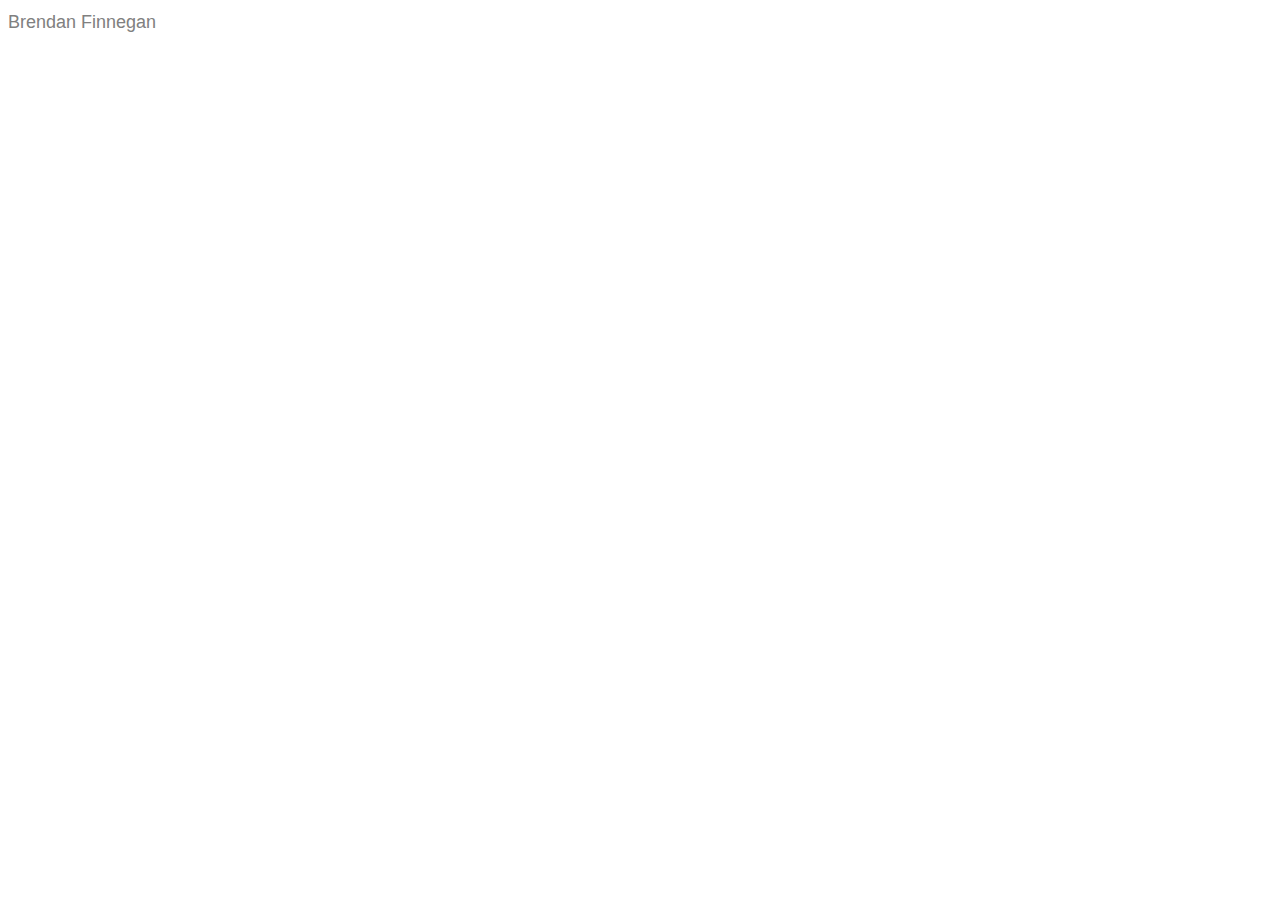
==== index.html @ 4e156bb4 "first commit" ====
<!DOCTYPE html>
<html>
<head>
    <link rel="stylesheet" href="style.css">
    <script src="script.js"></script>
    <title>BFWeb</title>
</head>
<body>
    <h1 id="title">Brendan Finnegan</h1>
</body>
</html>
---- style.css ----
#title{
    font-size: large;
    color: grey;
    font-family: Impact, Haettenschweiler, 'Arial Narrow Bold', sans-serif;
    font-weight: 500;
}
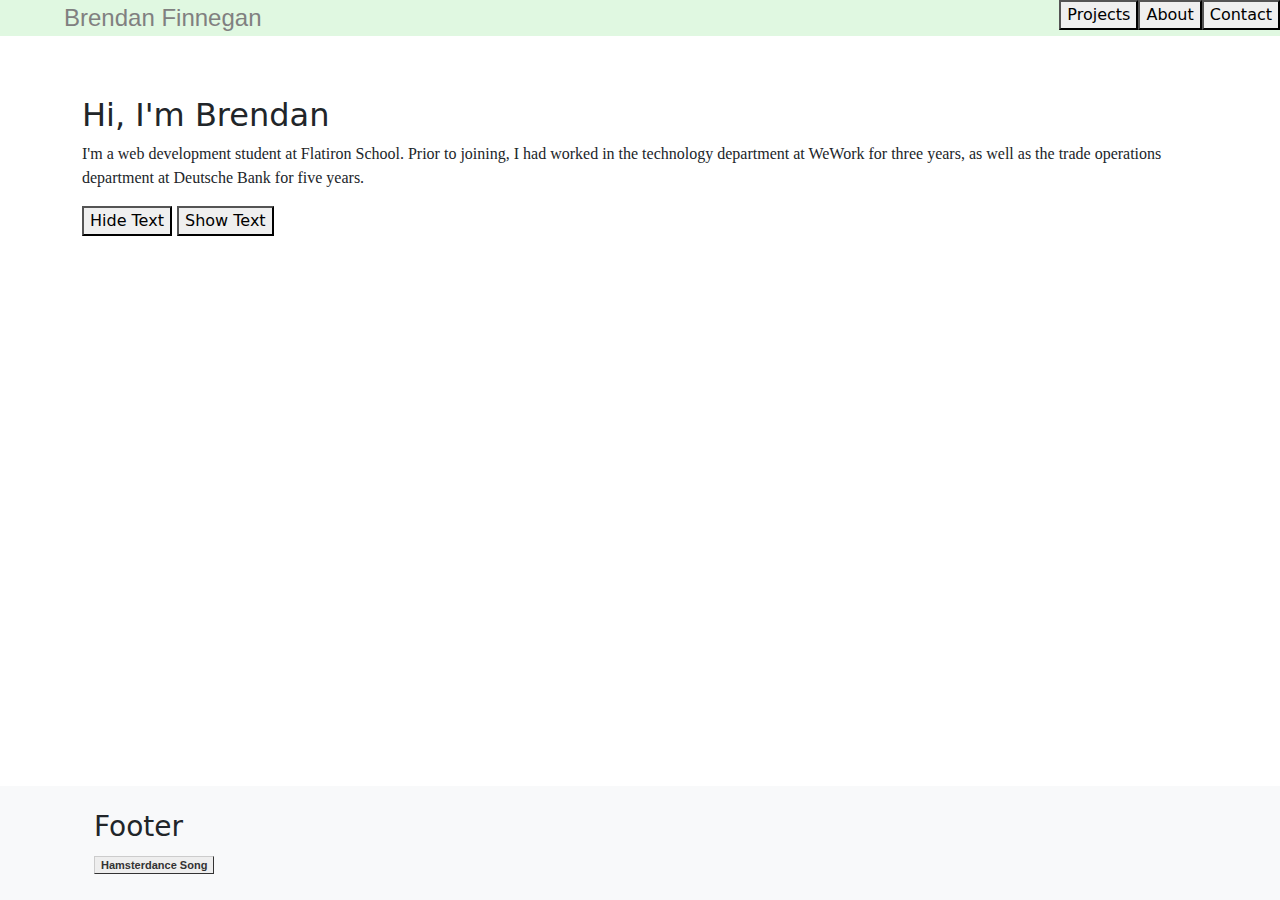
==== commit 8e6af9b2: "jquery fix" ====
--- a/index.html
+++ b/index.html
@@ -2,10 +2,53 @@
 <html>
 <head>
     <link rel="stylesheet" href="style.css">
+    <link rel="stylesheet" href="css/bootstrap.css">
     <script src="script.js"></script>
+    <script type="text/javascript" src="jquery.js"></script>
+    <script>
+    $(document).ready(() => {
+    $("#buttonOne").click(function(){
+        $("p").hide();
+    })
+});
+$(document).ready(() => {
+    $("#buttonTwo").click(function(){
+        $("p").show();
+    })
+})
+    </script>
     <title>BFWeb</title>
 </head>
 <body>
-    <h1 id="title">Brendan Finnegan</h1>
+    <header>
+        
+        <div>
+            <a id="homeLink" href="./index.html">Brendan Finnegan</a>
+            <button class='btn-default' id='headerNav' onclick="location.href='./contact.html'">Contact</button>
+            <button class='btn-default' id='headerNav' onclick="location.href='./about.html'">About</button>
+            <button class='btn-default' id='headerNav' onclick="location.href='./projects.html'">Projects</button>
+        </div>
+    </header>
+    <div id="intro" class="bodyText container">
+        <h2>Hi, I'm Brendan</h2>
+        <p>I'm a web development student at Flatiron School. 
+            Prior to joining, I had worked in the technology department at WeWork for three years, 
+            as well as the trade operations department at Deutsche Bank for five years. </p>
+    </div>
+    <div class="container">
+        <button id="buttonOne" class="btn-default">Hide Text</button>
+         <button id="buttonTwo" class="btn-default">Show Text</button>
+         </div>
+    <footer class="bg-light text-center text-lg-start fixed-bottom">
+        <div class="container p-4">
+            <div class="row">
+                <div class="col-lg-6 col-md-12 mb-4 mb-md-0">
+        <h3>Footer</h3>
+        <a href="https://www.youtube.com/watch?v=p3G5IXn0K7A" class="button">Hamsterdance Song</a>
+        </div>
+        </div>
+        </div>
+    </footer>
+    
 </body>
 </html>--- a/style.css
+++ b/style.css
@@ -1,6 +1,108 @@
 #title{
-    font-size: large;
+    margin-left: 5%;
+    font-size: x-large;
     color: grey;
     font-family: Impact, Haettenschweiler, 'Arial Narrow Bold', sans-serif;
-    font-weight: 500;
+    font-weight:lighter;
+}
+
+
+header{
+overflow: hidden;
+    background: rgb(224, 248, 225);
+    margin-bottom: 60px;
+}
+#footer {
+    padding-top: 60px;
+    bottom: 0;
+    width: 100%;
+    height: 2.5rem;
+    display: flex; 
+    background:  rgb(224, 248, 225);          
+  }
+
+.styled {
+    border: 0;
+    line-height: 2.5;
+    padding: 0 20px;
+    font-size: 1rem;
+    text-align: center;
+    color: #fff;
+    text-shadow: 1px 1px 1px #000;
+    border-radius: 10px;
+    background-color: rgba(220, 0, 0, 1);
+    background-image: linear-gradient(to top left,
+                                      rgba(0, 0, 0, .2),
+                                      rgba(0, 0, 0, .2) 30%,
+                                      rgba(0, 0, 0, 0));
+    box-shadow: inset 2px 2px 3px rgba(255, 255, 255, .6),
+                inset -2px -2px 3px rgba(0, 0, 0, .6);
+}
+
+.styled:hover {
+    background-color: rgba(255, 0, 0, 1);
+}
+
+.styled:active {
+    box-shadow: inset -2px -2px 3px rgba(255, 255, 255, .6),
+                inset 2px 2px 3px rgba(0, 0, 0, .6);
+}
+.styled2 {
+    border: 0;
+    line-height: 2.5;
+    padding: 0 20px;
+    font-size: 1rem;
+    text-align: center;
+    color: #fff;
+    text-shadow: 1px 1px 1px #000;
+    border-radius: 10px;
+    background-color: rgba(66, 0, 220, 0.692);
+    background-image: linear-gradient(to top left,
+                                      rgba(0, 0, 0, .2),
+                                      rgba(0, 0, 0, .2) 30%,
+                                      rgba(0, 0, 0, 0));
+    box-shadow: inset 2px 2px 3px rgba(255, 255, 255, .6),
+                inset -2px -2px 3px rgba(0, 0, 0, .6);
+}
+
+.styled2:hover {
+    background-color: rgba(86, 33, 209, 0.692);
+}
+
+.styled2:active {
+    box-shadow: inset -2px -2px 3px rgba(255, 255, 255, .6),
+                inset 2px 2px 3px rgba(0, 0, 0, .6);
+}
+#headerNav{
+float: right;
+}
+.button {
+    font: bold 11px Arial;
+    text-decoration: none;
+    background-color: #EEEEEE;
+    color: #333333;
+    padding: 2px 6px 2px 6px;
+    border-top: 1px solid #CCCCCC;
+    border-right: 1px solid #333333;
+    border-bottom: 1px solid #333333;
+    border-left: 1px solid #CCCCCC;
+  }
+  .button:hover{
+      background: lawngreen;
+  }
+  .button:active {
+    box-shadow: inset -2px -2px 3px rgba(255, 255, 255, .6),
+                inset 2px 2px 3px rgba(0, 0, 0, .6);}
+                
+p{
+    font-family:Cambria, Cochin, Georgia, Times, 'Times New Roman', serif;
+}
+
+#homeLink{
+    margin-left: 5%;
+    font-size: x-large;
+    color: grey;
+    font-family: Impact, Haettenschweiler, 'Arial Narrow Bold', sans-serif;
+    font-weight:lighter;
+    text-decoration: none;
 }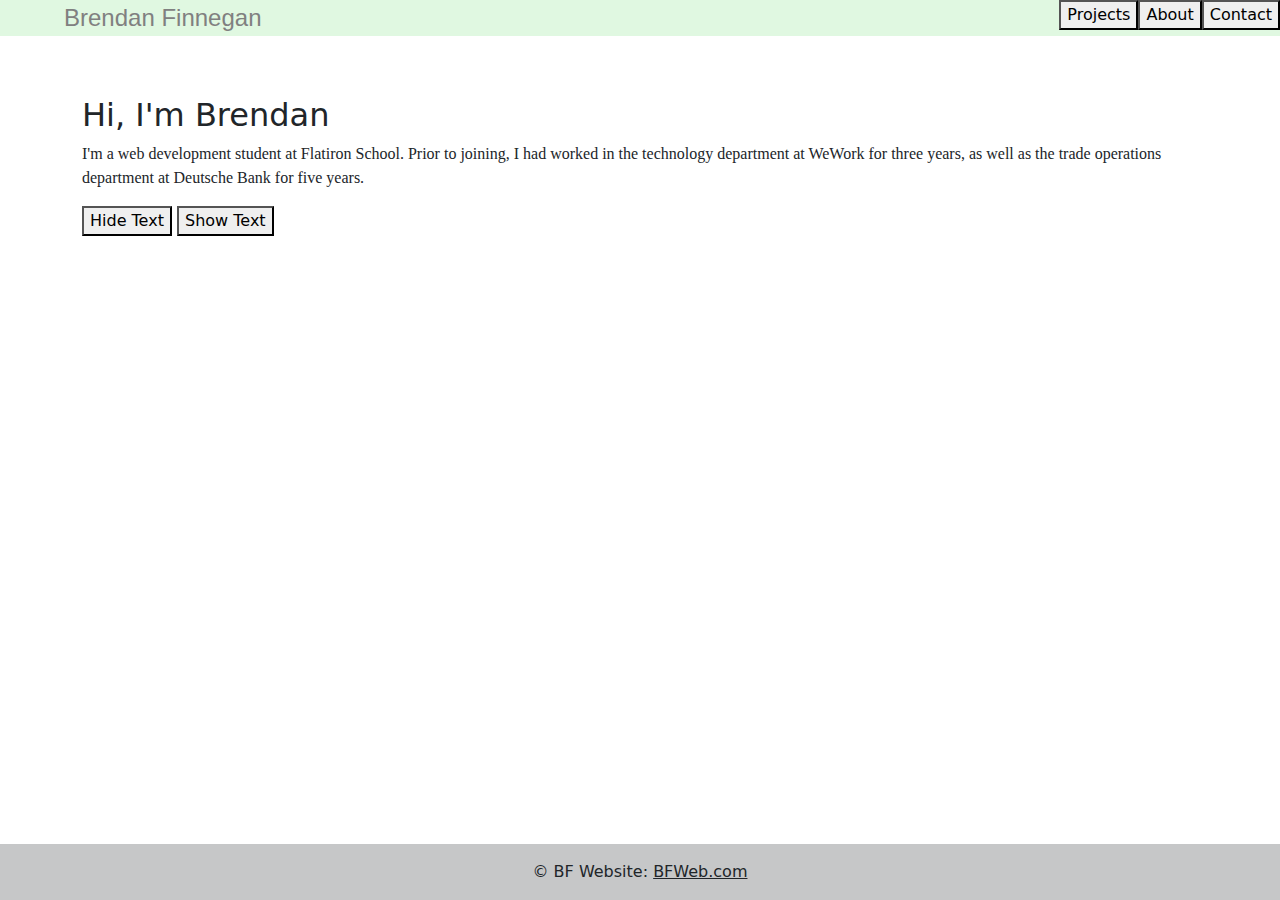
==== commit e817fb30: "footer fixes" ====
--- a/index.html
+++ b/index.html
@@ -39,16 +39,17 @@
         <button id="buttonOne" class="btn-default">Hide Text</button>
          <button id="buttonTwo" class="btn-default">Show Text</button>
          </div>
-    <footer class="bg-light text-center text-lg-start fixed-bottom">
-        <div class="container p-4">
-            <div class="row">
-                <div class="col-lg-6 col-md-12 mb-4 mb-md-0">
-        <h3>Footer</h3>
-        <a href="https://www.youtube.com/watch?v=p3G5IXn0K7A" class="button">Hamsterdance Song</a>
-        </div>
-        </div>
-        </div>
-    </footer>
+         <footer class="bg-light text-center text-lg-start fixed-bottom">
+
+            <!-- Grid container -->
+          
+            <!-- Copyright -->
+            <div class="text-center p-3" style="background-color: rgba(0, 0, 0, 0.2);">
+              © BF Website:
+              <a class="text-dark" href="https://brendanfinnegan.github.io/BFWebsite/contact.html">BFWeb.com</a>
+            </div>
+            <!-- Copyright -->
+          </footer>
     
 </body>
 </html>